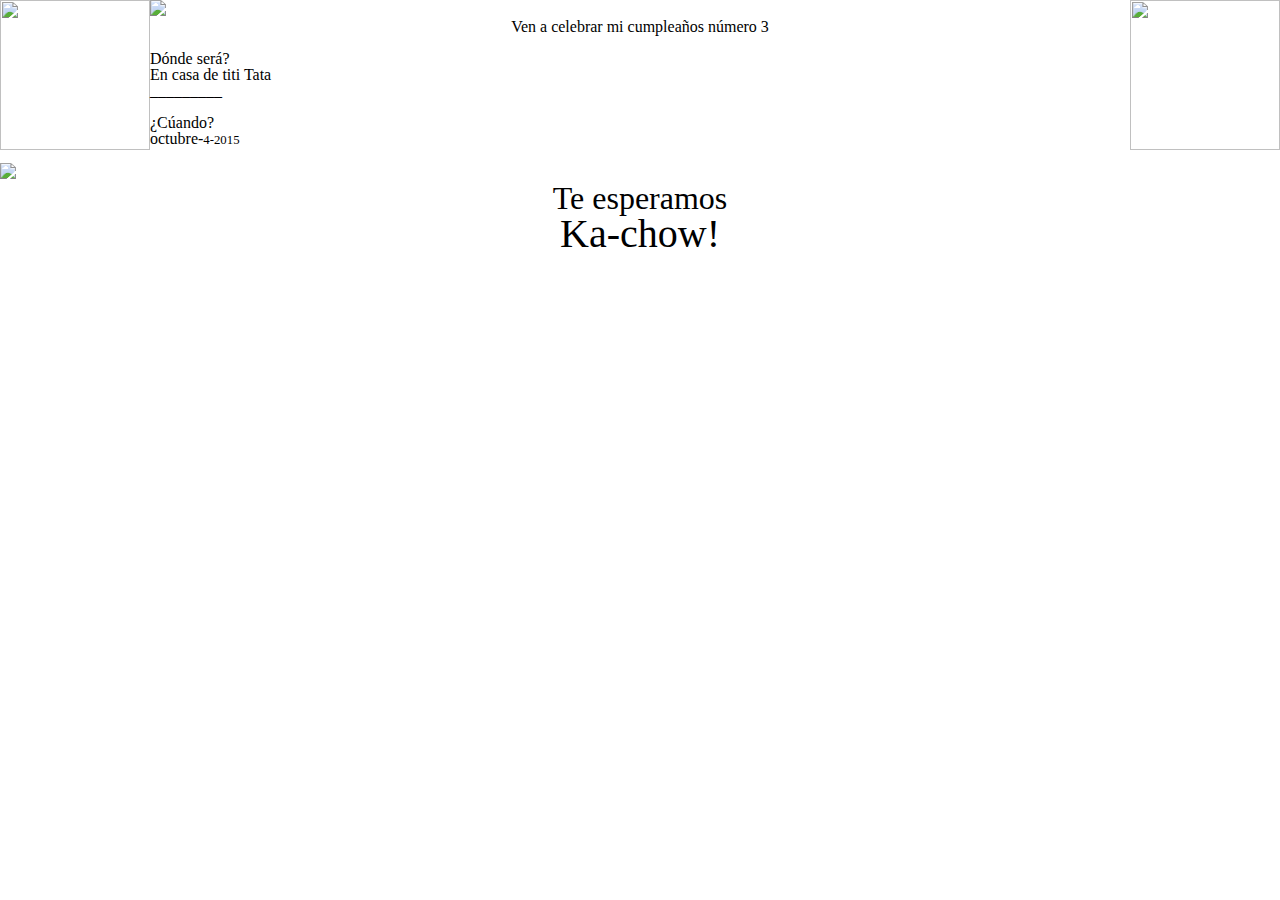
==== index.html @ aa791cbb "Update index.html" ====
<!DOCTYPE html>
<html>
    <head>
        <meta charset="utf-8">
        <title>Pupa's Birthday</title>
       <link rel="stylesheet" href="css/reset.css">
     
       <link rel="stylesheet" href="css/desktop2.css">
        
        
   <style>
@font-face { 
  font-family: "carsfont";
  src: local("☺"),
       url("http://typefront.com/fonts/825593598.ttf") format("truetype");
    
}


   </style>
    </head>
    <body>
 <img style="width:150px;height:150px; float:left;" src="http://speedmaxpc.com/wp-content/uploads/2010/07/SpeedMaxPC-Racing-Flags.png">
 <img style="width:150px;height:150px; float:right;" src="http://speedmaxpc.com/wp-content/uploads/2010/07/SpeedMaxPC-Racing-Flags.png">
        
        <div id="mainlogocontainer">

            <img id="image" src="http://i.imgur.com/sDLMDa2.png";>
        </div>
        <div class="content">
        <p style="font-family: carsfont; text-align:center;" class="font">Ven a celebrar mi cumpleaños n&uacute;mero<span> 3</span></p>
            <br>
        <p class="font" >D&oacute;nde ser&aacute;?</p><p class="font" >En casa de titi Tata</p>
            
            <p>_________</p><br>

            <p class="font">¿Cúando?</p>
            <p class="font">octubre-<span style="font-size:80%">4-2015</span></p>
        </div><br>
        <img id="luigiimg" src="http://img.lum.dolimg.com/v1/images/open-uri20150608-27674-1mxpow0_68fdb789.jpeg">
        <p style="text-align:center;  font-size: 200%;" class="font">Te esperamos</p>
        <p class="font" style="font-size:250%; text-align:center;">Ka-chow!</p>
    </body>
</html>
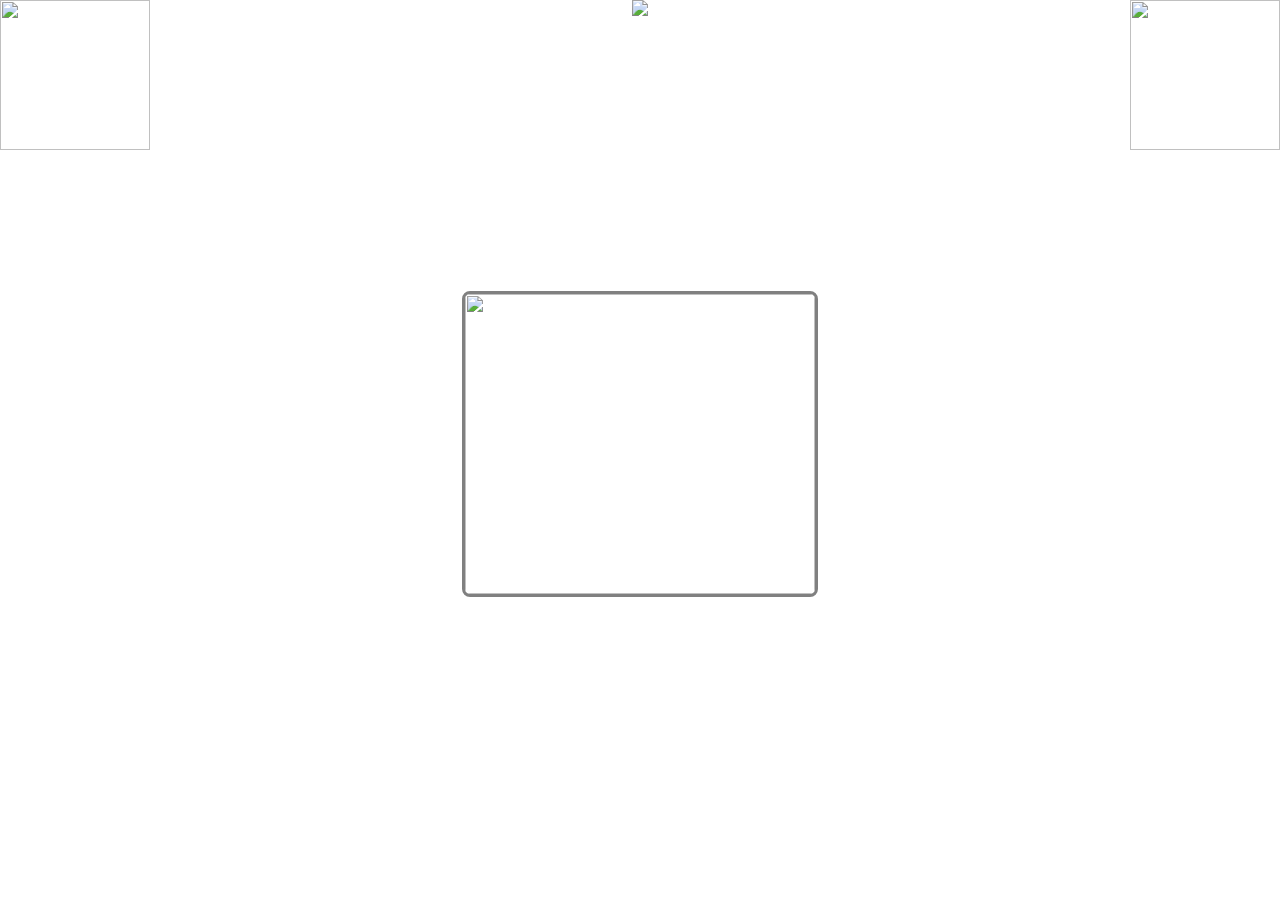
==== commit 597990f5: "Update index.html" ====
--- a/index.html
+++ b/index.html
@@ -5,7 +5,7 @@
         <title>Pupa's Birthday</title>
        <link rel="stylesheet" href="css/reset.css">
      
-       <link rel="stylesheet" href="css/desktop2.css">
+       <link rel="stylesheet" href="css/desktop.css">
         
         
    <style>
--- a/css/desktop.css
+++ b/css/desktop.css
@@ -0,0 +1,7 @@
+body{font-family: carsfont; color: white; font-size: 16px; background-image:url("https://ebin.files.wordpress.com/2007/03/wallpaper-cf2-1280x1024.png"); }
+#mainlogocontainer {position: relative; text-align:center;/*top:100px; left:350px;*/}
+.font{ font-family: carsfont; color:white;}
+.cars { position: absolute;font-family: carsfont; left: 38%; top: 37%; font-size: 400%; color: white; /*display: inline-block; position: absolute; z-index: 20; */} 
+#image{ max-width:100%;/* height:auto; position:relative;*/} 
+#luigiimg{border:3px solid grey; max-width:100%; margin-left: auto; margin-right: auto; display: block; width: 350px; height: 300px; border-radius:8px;}
+.content {font-family: carsfont; font-size: 200%; color: white; text-align: center;}
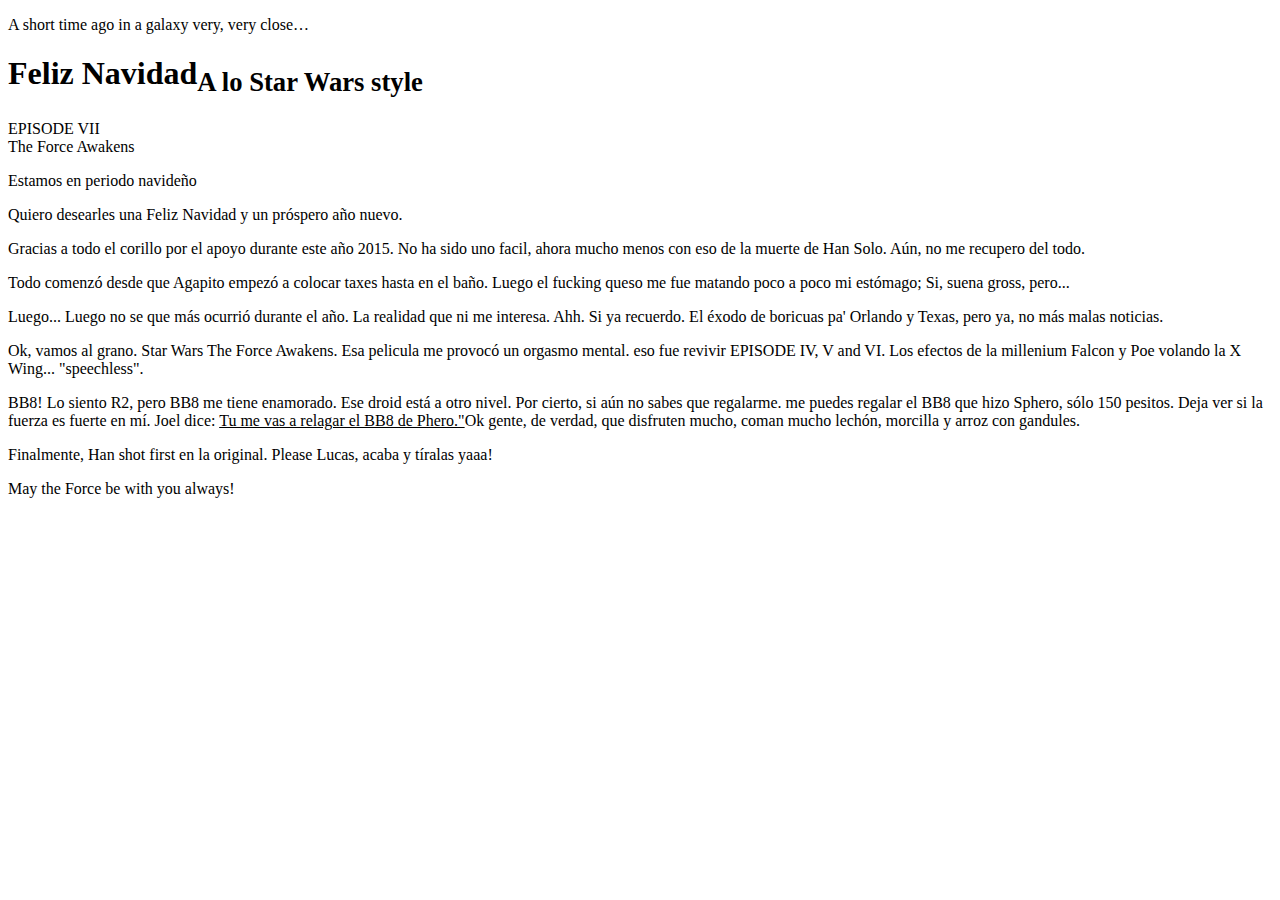
==== commit 4b3a7f9b: "Create index.html" ====
--- a/index.html
+++ b/index.html
@@ -1,44 +1,43 @@
 <!DOCTYPE html>
-<html>
-    <head>
-        <meta charset="utf-8">
-        <title>Pupa's Birthday</title>
-       <link rel="stylesheet" href="css/reset.css">
-     
-       <link rel="stylesheet" href="css/desktop.css">
-        
-        
-   <style>
-@font-face { 
-  font-family: "carsfont";
-  src: local("☺"),
-       url("http://typefront.com/fonts/825593598.ttf") format("truetype");
-    
-}
+<html lang="en">
+<head>
+<meta charset="UTF-8" />
+<meta name="viewport" content="width=device-width, initial-scale=1,maximum'scale=1">
+<title>CSS Star Wars Crawling Titles</title>
+<link rel="stylesheet" href="SWmobile.css">
+<link rel="stylesheet" href="SWdesktop.css">
 
 
-   </style>
-    </head>
-    <body>
- <img style="width:150px;height:150px; float:left;" src="http://speedmaxpc.com/wp-content/uploads/2010/07/SpeedMaxPC-Racing-Flags.png">
- <img style="width:150px;height:150px; float:right;" src="http://speedmaxpc.com/wp-content/uploads/2010/07/SpeedMaxPC-Racing-Flags.png">
-        
-        <div id="mainlogocontainer">
 
-            <img id="image" src="http://i.imgur.com/sDLMDa2.png";>
-        </div>
-        <div class="content">
-        <p style="font-family: carsfont; text-align:center;" class="font">Ven a celebrar mi cumpleaños n&uacute;mero<span> 3</span></p>
-            <br>
-        <p class="font" >D&oacute;nde ser&aacute;?</p><p class="font" >En casa de titi Tata</p>
-            
-            <p>_________</p><br>
+</head>
+<body>
 
-            <p class="font">¿Cúando?</p>
-            <p class="font">octubre-<span style="font-size:80%">4-2015</span></p>
-        </div><br>
-        <img id="luigiimg" src="http://img.lum.dolimg.com/v1/images/open-uri20150608-27674-1mxpow0_68fdb789.jpeg">
-        <p style="text-align:center;  font-size: 200%;" class="font">Te esperamos</p>
-        <p class="font" style="font-size:250%; text-align:center;">Ka-chow!</p>
-    </body>
+<p id="start">A short time ago in a galaxy very, very close&hellip;</p>
+
+<h1>Feliz Navidad<sub>A lo Star Wars style</sub></h1>
+
+<div id="titles"><div id="titlecontent">
+
+	<p class="center">EPISODE VII<br />The Force Awakens</p>
+	
+	<p>Estamos en periodo navideño</p>
+	
+	<p>Quiero desearles una Feliz Navidad y un pr&oacute;spero año nuevo.</p>
+	
+	<p>Gracias a todo el corillo por el apoyo durante este año 2015. No ha sido uno facil,  ahora mucho menos con eso de la muerte de Han Solo. A&uacute;n, no me recupero del todo.</p>
+	
+	<p>Todo comenz&oacute; desde que Agapito empez&oacute; a colocar taxes hasta en el baño. Luego el fucking queso me fue matando poco a poco mi est&oacute;mago; Si, suena gross, pero...</p>
+	
+	<p>Luego... Luego no se que m&aacute;s ocurri&oacute; durante el año. La realidad que ni me interesa. Ahh. Si ya recuerdo. El &eacute;xodo de boricuas pa' Orlando y Texas, pero ya, no m&aacute;s malas noticias.</p>
+	
+	<p>Ok, vamos al grano. Star Wars The Force Awakens. Esa pelicula me provoc&oacute; un orgasmo mental. eso fue revivir EPISODE IV, V and VI. Los efectos de la millenium Falcon y Poe volando la X Wing... "speechless".</p>
+	
+	<p>BB8! Lo siento R2, pero BB8 me tiene enamorado. Ese droid est&aacute; a otro nivel. Por cierto, si a&uacute;n no sabes que regalarme. me puedes regalar el BB8 que hizo Sphero, s&oacute;lo 150 pesitos. Deja ver si la fuerza es fuerte en m&iacute;. Joel dice: <u>Tu me vas a relagar el BB8 de Phero."</u>Ok gente, de verdad, que disfruten mucho, coman mucho lech&oacute;n, morcilla y arroz con gandules.</p>
+	
+	
+	<p>Finalmente, Han shot first en la original. Please Lucas, acaba y t&iacute;ralas yaaa!</p>
+<p>May the Force be with you always!</p>
+</div></div>
+
+</body>
 </html>
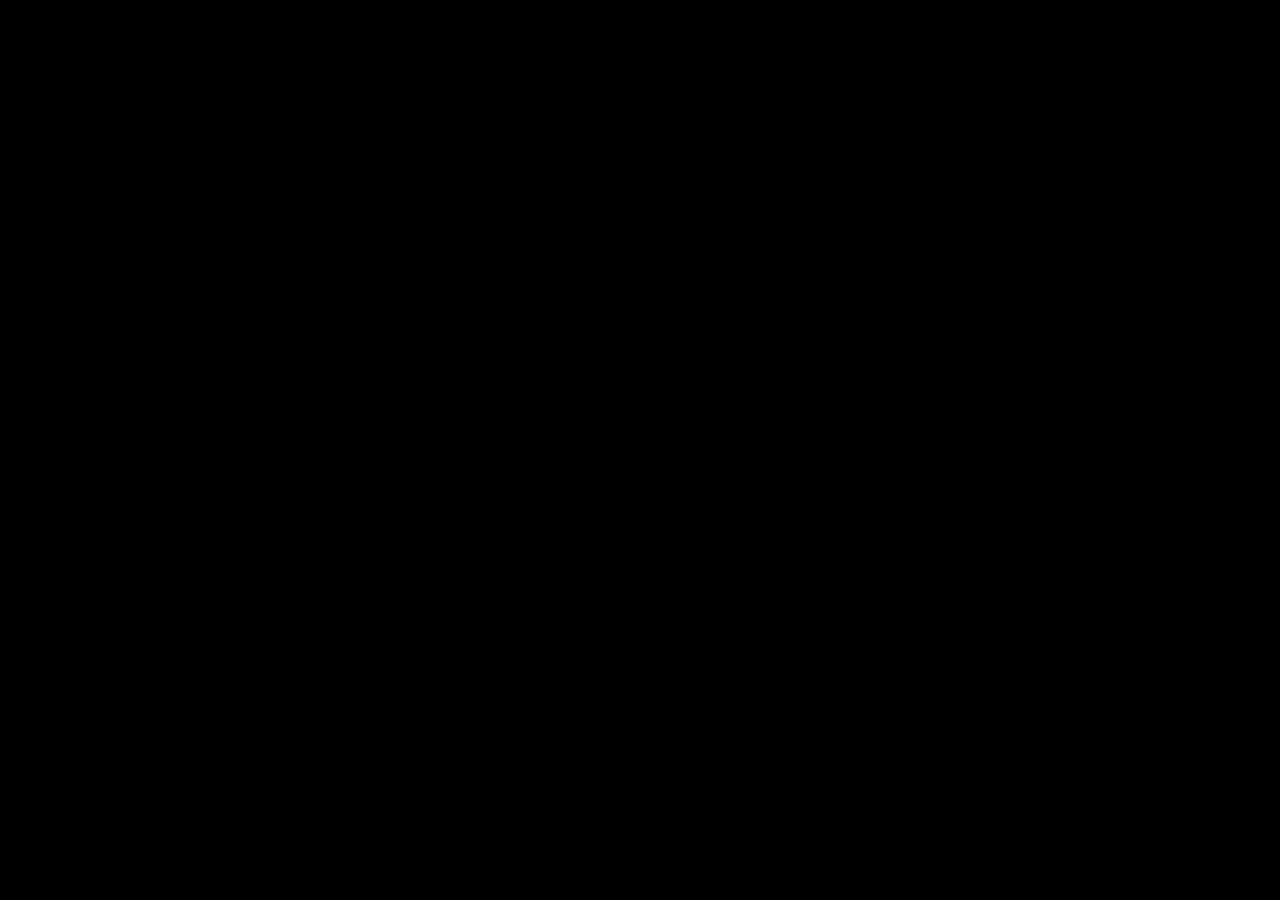
==== commit a05a9cf0: "Update index.html" ====
--- a/index.html
+++ b/index.html
@@ -3,7 +3,7 @@
 <head>
 <meta charset="UTF-8" />
 <meta name="viewport" content="width=device-width, initial-scale=1,maximum'scale=1">
-<title>CSS Star Wars Crawling Titles</title>
+<title>Por fin episode 8</title>
 <link rel="stylesheet" href="SWmobile.css">
 <link rel="stylesheet" href="SWdesktop.css">
 
--- a/SWmobile.css
+++ b/SWmobile.css
@@ -0,0 +1,232 @@
+
+@import url(http://fonts.googleapis.com/css?family=Droid+Sans:400,700);
+
+* { padding: 0; margin: 0; }
+
+body, html
+{
+	width: 100%;
+	height: 100%;
+	font-family: "Droid Sans", arial, verdana, sans-serif;
+	font-weight: 700;
+	color: #ff6;
+	background-color: #000;
+	overflow: hidden;
+}
+
+p#start
+{
+
+	/*position: relative;*/
+	/*width: 16em;*/
+	font-size: 200%;
+	font-weight: 400;
+    margin: 20% 5%;
+	/*margin: 20% auto;*/
+    text-align: center;
+	color: #4ee;
+	opacity: 0;
+	z-index: 1;
+	-webkit-animation: intro 2s ease-out;
+	-moz-animation: intro 2s ease-out;
+	-ms-animation: intro 2s ease-out;
+	-o-animation: intro 2s ease-out;
+	animation: intro 2s ease-out;
+}
+
+@-webkit-keyframes intro {
+	0% { opacity: 1; }
+	90% { opacity: 1; }
+	100% { opacity: 0; }
+}
+
+@-moz-keyframes intro {
+	0% { opacity: 1; }
+	90% { opacity: 1; }
+	100% { opacity: 0; }
+}
+
+@-ms-keyframes intro {
+	0% { opacity: 1; }
+	90% { opacity: 1; }
+	100% { opacity: 0; }
+}
+
+@-o-keyframes intro {
+	0% { opacity: 1; }
+	90% { opacity: 1; }
+	100% { opacity: 0; }
+}
+
+@keyframes intro {
+	0% { opacity: 1; }
+	90% { opacity: 1; }
+	100% { opacity: 0; }
+}
+
+h1
+{
+	position: absolute;
+	width: 2.6em;
+	left: 50%;
+	top: 25%;
+	font-size: 10em;
+	text-align: center;
+	margin-left: -1.3em;
+	line-height: 0.8em;
+	letter-spacing: -0.05em;
+	color: #000;
+	text-shadow: -2px -2px 0 #ff6, 2px -2px 0 #ff6, -2px 2px 0 #ff6, 2px 2px 0 #ff6;
+	opacity: 0;
+	z-index: 1;
+	-webkit-animation: logo 5s ease-out 2.5s;
+	-moz-animation: logo 5s ease-out 2.5s;
+	-ms-animation: logo 5s ease-out 2.5s;
+	-o-animation: logo 5s ease-out 2.5s;
+	animation: logo 5s ease-out 2.5s;
+}
+
+h1 sub
+{
+	display: block;
+	font-size: 0.3em;
+	letter-spacing: 0;
+	line-height: 0.8em;
+}
+
+@-webkit-keyframes logo {
+	0% { -webkit-transform: scale(1); opacity: 1; }
+	50% { opacity: 1; }
+	100% { -webkit-transform: scale(0.1); opacity: 0; }
+}
+
+@-moz-keyframes logo {
+	0% { -moz-transform: scale(1); opacity: 1; }
+	50% { opacity: 1; }
+	100% { -moz-transform: scale(0.1); opacity: 0; }
+}
+
+@-ms-keyframes logo {
+	0% { -ms-transform: scale(1); opacity: 1; }
+	50% { opacity: 1; }
+	100% { -ms-transform: scale(0.1); opacity: 0; }
+}
+
+@-o-keyframes logo {
+	0% { -o-transform: scale(1); opacity: 1; }
+	50% { opacity: 1; }
+	100% { -o-transform: scale(0.1); opacity: 0; }
+}
+
+@keyframes logo {
+	0% { transform: scale(1); opacity: 1; }
+	50% { opacity: 1; }
+	100% { transform: scale(0.1); opacity: 0; }
+}
+
+/* the interesting 3D scrolling stuff */
+#titles
+{
+	position: absolute;
+	width: 18em;
+	height: 50em;
+	bottom: 0;
+	left: 60%;
+	margin-left: -9em;
+	font-size: 150%; /*150 mobile */
+	text-align: justify;
+	/*overflow: hidden;*/
+	-webkit-transform-origin: 50% 100%;
+	-moz-transform-origin: 50% 100%;
+	-ms-transform-origin: 50% 100%;
+	-o-transform-origin: 50% 100%;
+	transform-origin: 50% 100%;
+	-webkit-transform: perspective(300px) rotateX(25deg);
+	-moz-transform: perspective(300px) rotateX(25deg);
+	-ms-transform: perspective(300px) rotateX(25deg);
+	-o-transform: perspective(300px) rotateX(25deg);
+	transform: perspective(300px) rotateX(25deg);
+    /*
+     font-weight: 50;
+    font-size: 50%;]
+    width: 80%;
+    left: 60%;*/
+}
+
+#titles:after
+{
+	position: absolute;
+	content: ' ';
+	left: 0;
+	right: 0;
+	top: 0;
+	bottom: 60%;
+	background-image: -webkit-linear-gradient(top, rgba(0,0,0,1) 0%, transparent 100%);
+	background-image: -moz-linear-gradient(top, rgba(0,0,0,1) 0%, transparent 100%);
+	background-image: -ms-linear-gradient(top, rgba(0,0,0,1) 0%, transparent 100%);
+	background-image: -o-linear-gradient(top, rgba(0,0,0,1) 0%, transparent 100%);
+	background-image: linear-gradient(top, rgba(0,0,0,1) 0%, transparent 100%);
+	pointer-events: none;
+}
+/* mine
+#titlecontent p{
+    font-weight: 50;
+    font-size: 50%;]
+    width: 80%;
+    left: 60%;
+}
+*/
+#titles p
+{
+	text-align: justify;
+	margin: 0.8em 0;
+}
+
+#titles p.center
+{
+	text-align: center;
+}
+
+#titles a
+{
+	color: #ff6;
+	text-decoration: underline;
+}
+
+#titlecontent
+{
+    width: 80%;
+	position: absolute;
+	top: 100%;
+	-webkit-animation: scroll 100s linear 4s infinite;
+	-moz-animation: scroll 100s linear 4s infinite;
+	-ms-animation: scroll 100s linear 4s infinite;
+	-o-animation: scroll 100s linear 4s infinite;
+	animation: scroll 100s linear 4s infinite;
+}
+
+/* animation */
+@-webkit-keyframes scroll {
+	0% { top: 100%; }
+	100% { top: -170%; }
+}
+
+@-moz-keyframes scroll {
+	0% { top: 100%; }
+	100% { top: -170%; }
+}
+
+@-ms-keyframes scroll {
+	0% { top: 100%; }
+	100% { top: -170%; }
+}
+
+@-o-keyframes scroll {
+	0% { top: 100%; }
+	100% { top: -170%; }
+}
+
+@keyframes scroll {
+	0% { top: 100%; }
+	100% { top: -170%; }
+}
--- a/SWdesktop.css
+++ b/SWdesktop.css
@@ -0,0 +1,222 @@
+@media only screen and (min-width: 641px) {
+
+@import url(http://fonts.googleapis.com/css?family=Droid+Sans:400,700);
+
+* { padding: 0; margin: 0; }
+
+body, html
+{
+	width: 100%;
+	height: 100%;
+	font-family: "Droid Sans", arial, verdana, sans-serif;
+	font-weight: 700;
+	color: #ff6;
+	background-color: #000;
+	overflow: hidden;
+}
+
+p#start
+{
+
+	position: relative;
+	width: 16em;
+	font-size: 200%;
+	font-weight: 400;
+	margin: 20% auto;
+	color: #4ee;
+	opacity: 0;
+	z-index: 1;
+	-webkit-animation: intro 2s ease-out;
+	-moz-animation: intro 2s ease-out;
+	-ms-animation: intro 2s ease-out;
+	-o-animation: intro 2s ease-out;
+	animation: intro 2s ease-out;
+}
+
+@-webkit-keyframes intro {
+	0% { opacity: 1; }
+	90% { opacity: 1; }
+	100% { opacity: 0; }
+}
+
+@-moz-keyframes intro {
+	0% { opacity: 1; }
+	90% { opacity: 1; }
+	100% { opacity: 0; }
+}
+
+@-ms-keyframes intro {
+	0% { opacity: 1; }
+	90% { opacity: 1; }
+	100% { opacity: 0; }
+}
+
+@-o-keyframes intro {
+	0% { opacity: 1; }
+	90% { opacity: 1; }
+	100% { opacity: 0; }
+}
+
+@keyframes intro {
+	0% { opacity: 1; }
+	90% { opacity: 1; }
+	100% { opacity: 0; }
+}
+
+h1
+{
+	position: absolute;
+	width: 2.6em;
+	left: 50%;
+	top: 25%;
+	font-size: 10em;
+	text-align: center;
+	margin-left: -1.3em;
+	line-height: 0.8em;
+	letter-spacing: -0.05em;
+	color: #000;
+	text-shadow: -2px -2px 0 #ff6, 2px -2px 0 #ff6, -2px 2px 0 #ff6, 2px 2px 0 #ff6;
+	opacity: 0;
+	z-index: 1;
+	-webkit-animation: logo 5s ease-out 2.5s;
+	-moz-animation: logo 5s ease-out 2.5s;
+	-ms-animation: logo 5s ease-out 2.5s;
+	-o-animation: logo 5s ease-out 2.5s;
+	animation: logo 5s ease-out 2.5s;
+}
+
+h1 sub
+{
+	display: block;
+	font-size: 0.3em;
+	letter-spacing: 0;
+	line-height: 0.8em;
+}
+
+@-webkit-keyframes logo {
+	0% { -webkit-transform: scale(1); opacity: 1; }
+	50% { opacity: 1; }
+	100% { -webkit-transform: scale(0.1); opacity: 0; }
+}
+
+@-moz-keyframes logo {
+	0% { -moz-transform: scale(1); opacity: 1; }
+	50% { opacity: 1; }
+	100% { -moz-transform: scale(0.1); opacity: 0; }
+}
+
+@-ms-keyframes logo {
+	0% { -ms-transform: scale(1); opacity: 1; }
+	50% { opacity: 1; }
+	100% { -ms-transform: scale(0.1); opacity: 0; }
+}
+
+@-o-keyframes logo {
+	0% { -o-transform: scale(1); opacity: 1; }
+	50% { opacity: 1; }
+	100% { -o-transform: scale(0.1); opacity: 0; }
+}
+
+@keyframes logo {
+	0% { transform: scale(1); opacity: 1; }
+	50% { opacity: 1; }
+	100% { transform: scale(0.1); opacity: 0; }
+}
+
+/* the interesting 3D scrolling stuff */
+#titles
+{
+	position: absolute;
+	width: 18em;
+	height: 50em;
+	bottom: 0;
+	left: 60%;
+	margin-left: -9em;
+	font-size: 350%;
+	text-align: justify;
+	overflow: hidden;
+	-webkit-transform-origin: 50% 100%;
+	-moz-transform-origin: 50% 100%;
+	-ms-transform-origin: 50% 100%;
+	-o-transform-origin: 50% 100%;
+	transform-origin: 50% 100%;
+	-webkit-transform: perspective(300px) rotateX(25deg);
+	-moz-transform: perspective(300px) rotateX(25deg);
+	-ms-transform: perspective(300px) rotateX(25deg);
+	-o-transform: perspective(300px) rotateX(25deg);
+	transform: perspective(300px) rotateX(25deg);
+}
+
+#titles:after
+{
+	position: absolute;
+	content: ' ';
+	left: 0;
+	right: 0;
+	top: 0;
+	bottom: 60%;
+	background-image: -webkit-linear-gradient(top, rgba(0,0,0,1) 0%, transparent 100%);
+	background-image: -moz-linear-gradient(top, rgba(0,0,0,1) 0%, transparent 100%);
+	background-image: -ms-linear-gradient(top, rgba(0,0,0,1) 0%, transparent 100%);
+	background-image: -o-linear-gradient(top, rgba(0,0,0,1) 0%, transparent 100%);
+	background-image: linear-gradient(top, rgba(0,0,0,1) 0%, transparent 100%);
+	pointer-events: none;
+}
+
+#titles p
+{
+	text-align: justify;
+	margin: 0.8em 0;
+}
+
+#titles p.center
+{
+	text-align: center;
+}
+
+#titles a
+{
+	color: #ff6;
+	text-decoration: underline;
+}
+
+#titlecontent
+{
+	position: absolute;
+	top: 100%;
+	-webkit-animation: scroll 100s linear 4s infinite;
+	-moz-animation: scroll 100s linear 4s infinite;
+	-ms-animation: scroll 100s linear 4s infinite;
+	-o-animation: scroll 100s linear 4s infinite;
+	animation: scroll 100s linear 4s infinite;
+}
+#titlecontent{
+
+}
+/* animation */
+@-webkit-keyframes scroll {
+	0% { top: 100%; }
+	100% { top: -170%; }
+}
+
+@-moz-keyframes scroll {
+	0% { top: 100%; }
+	100% { top: -170%; }
+}
+
+@-ms-keyframes scroll {
+	0% { top: 100%; }
+	100% { top: -170%; }
+}
+
+@-o-keyframes scroll {
+	0% { top: 100%; }
+	100% { top: -170%; }
+}
+
+@keyframes scroll {
+	0% { top: 100%; }
+	100% { top: -170%; }
+}
+    
+}
